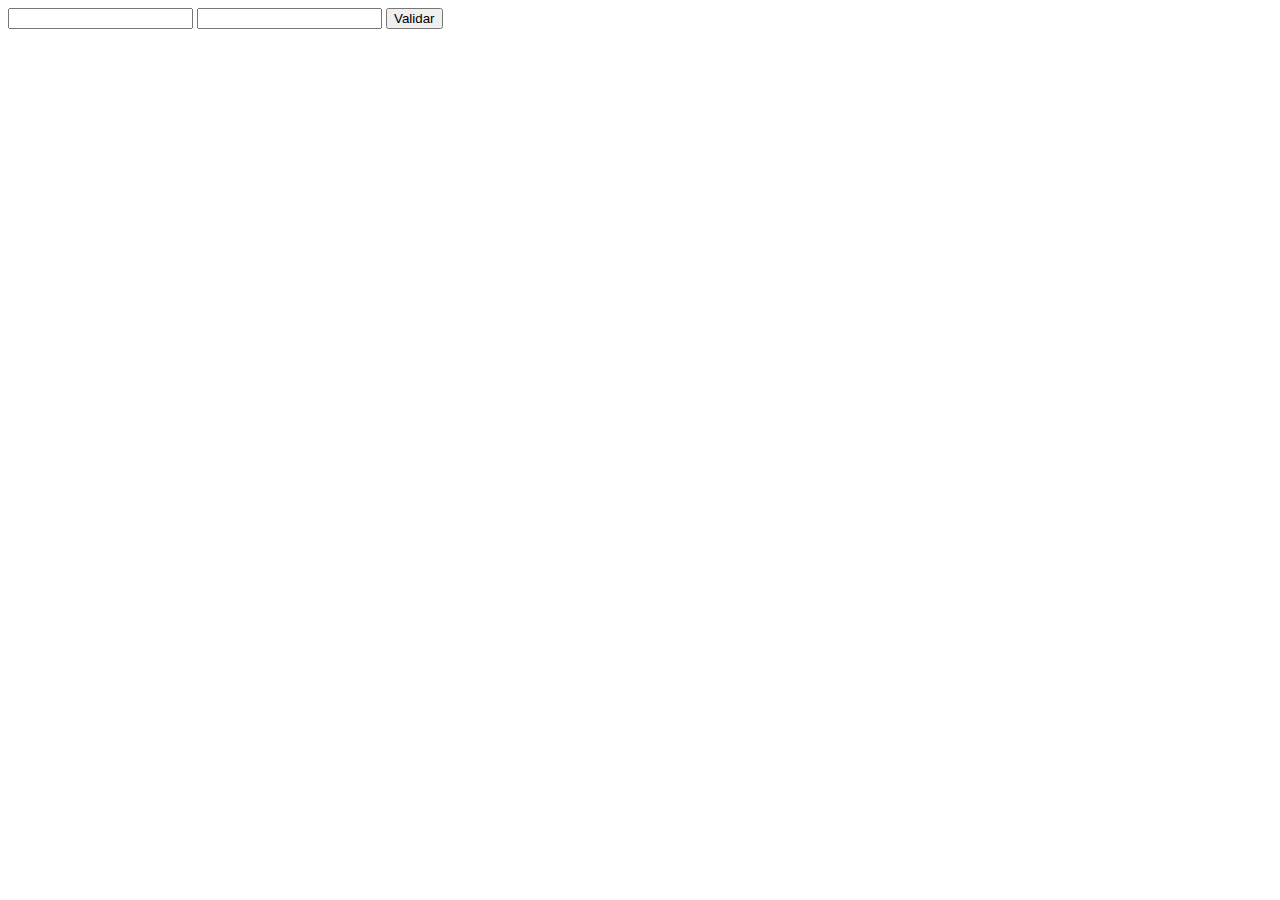
==== Index.html @ 785b3278 "Create Index.html" ====
<!DOCTYPE html>
<html lang="en">
<head>
    <meta charset="UTF-8">
    <meta name="viewport" content="width=device-width, initial-scale=1.0">
    <meta http-equiv="X-UA-Compatible" content="ie=edge">
    <title>Document</title>
    <script>
        function validar(){
            var email = document.getElementById("email").value;
            var pwd = document.getElementById("micontrasenya").value;
            if (email=="x@gmail.com" && pwd=="patata"){
                alert("PERFECTO");
            } else {
                alert("IMPOSTOR");
            }
        }
    </script>
</head>
<body>
    <form action="" method="">
        <input type="email" name="" id="email">
        <input type="password" name="" id="micontrasenya">
        <input type="button" value="Validar" onclick="validar()">
    </form>
</body>
</html>
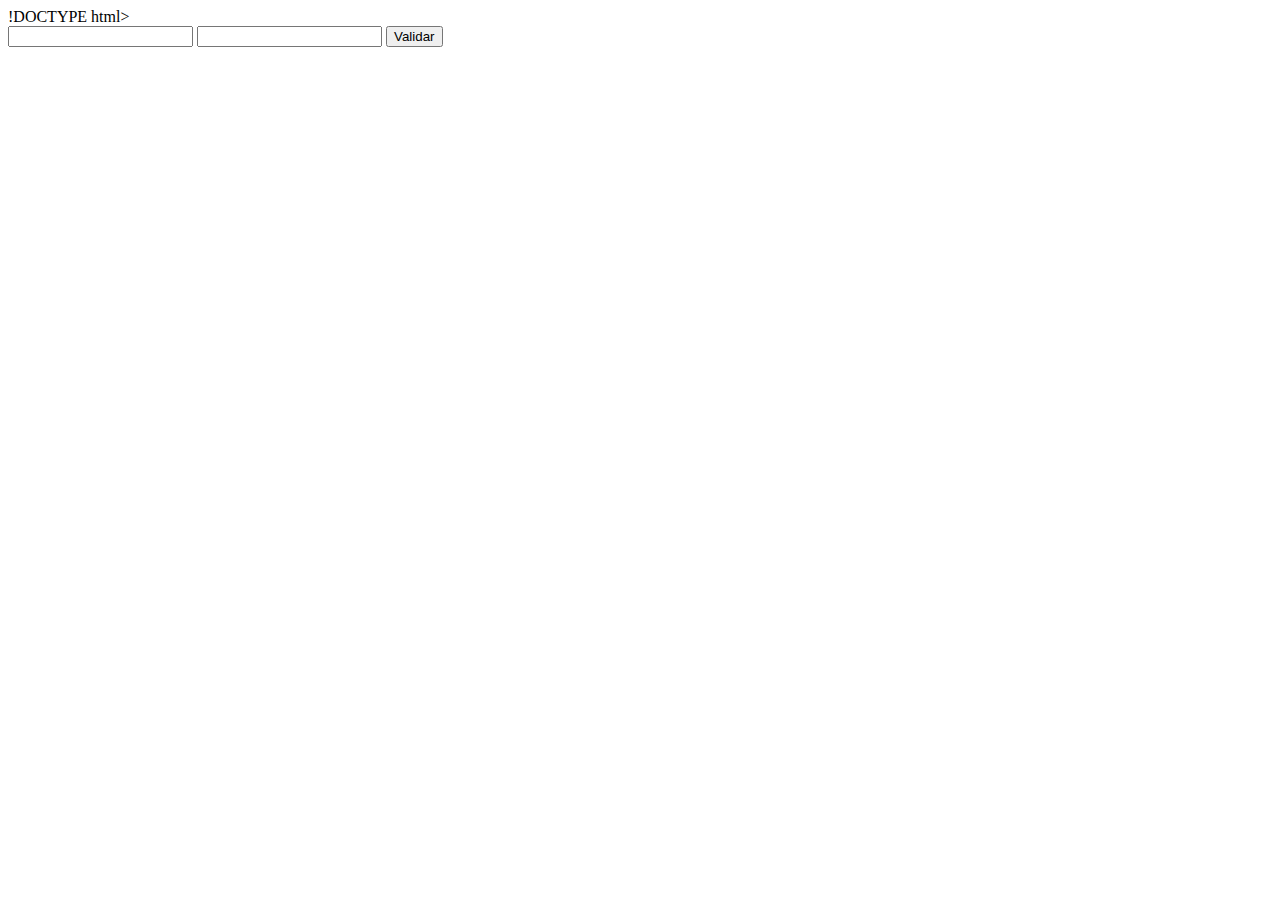
==== commit 82c59568: "pruebas" ====
--- a/Index.html
+++ b/Index.html
@@ -1,4 +1,4 @@
-<!DOCTYPE html>
+!DOCTYPE html>
 <html lang="en">
 <head>
     <meta charset="UTF-8">
@@ -10,7 +10,7 @@
             var email = document.getElementById("email").value;
             var pwd = document.getElementById("micontrasenya").value;
             if (email=="x@gmail.com" && pwd=="patata"){
-                alert("PERFECTO");
+                window.location.href="cv.html";
             } else {
                 alert("IMPOSTOR");
             }
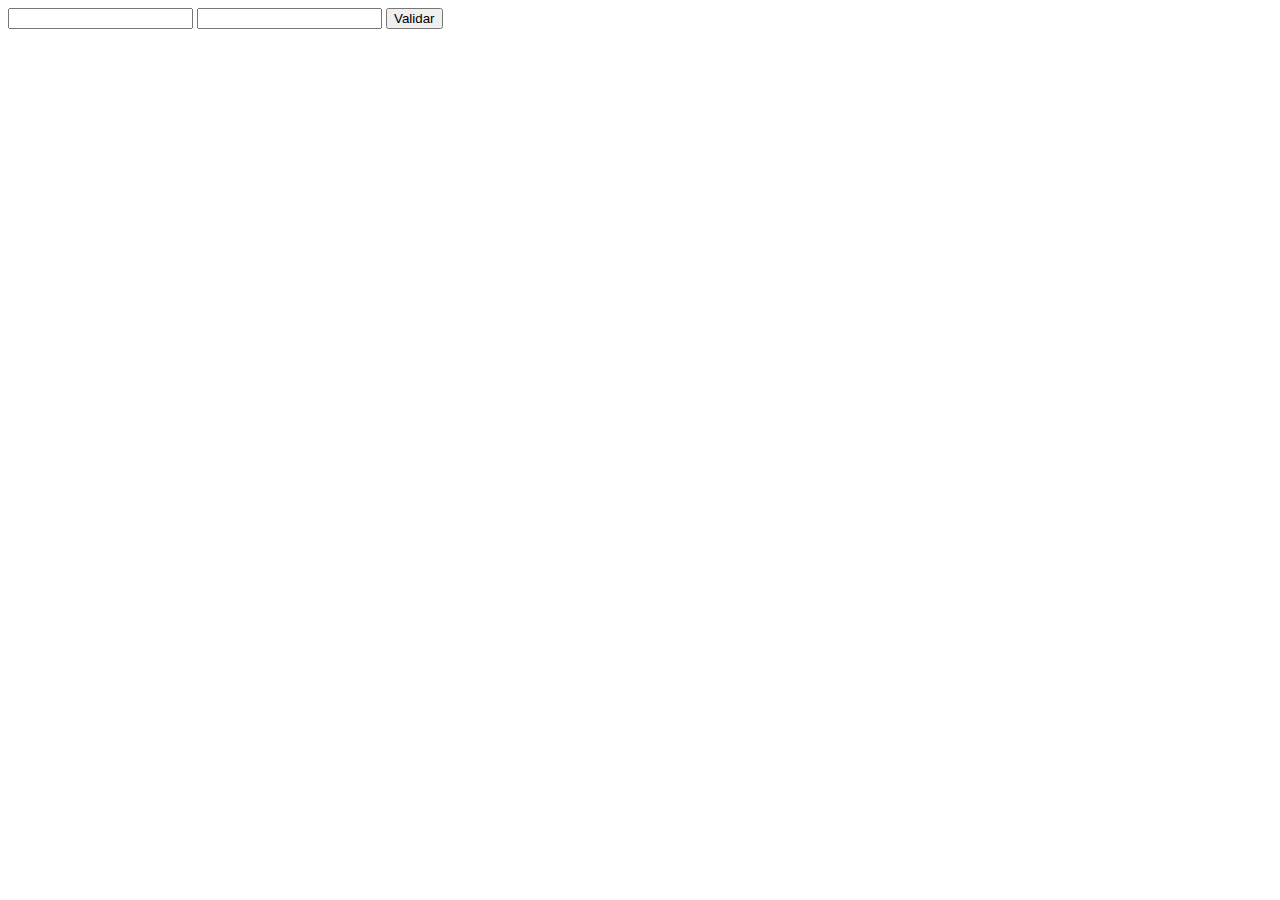
==== commit 0e61795f: "Update Index.html" ====
--- a/Index.html
+++ b/Index.html
@@ -1,4 +1,4 @@
-!DOCTYPE html>
+<!DOCTYPE html>
 <html lang="en">
 <head>
     <meta charset="UTF-8">
